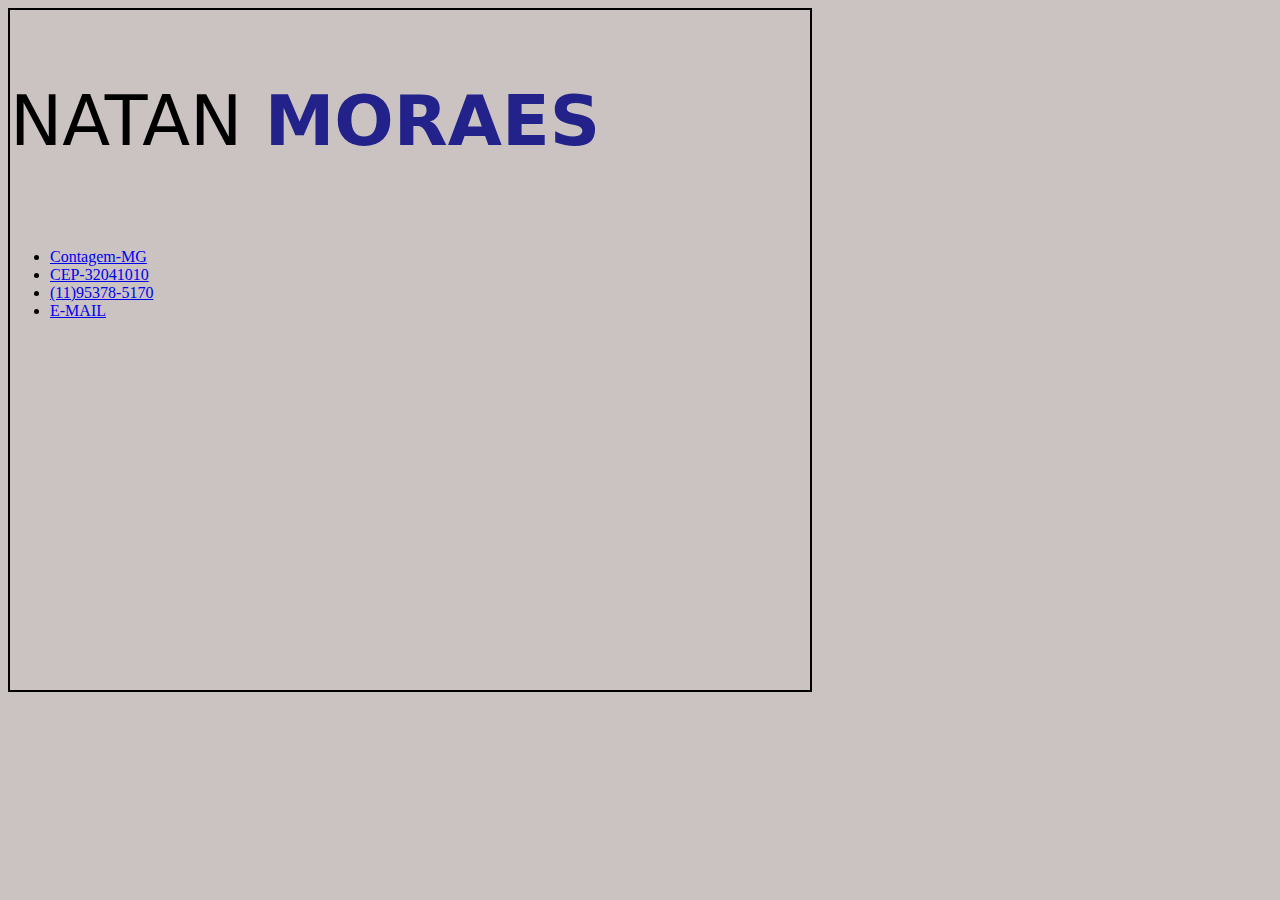
==== my-portifolio/index.html @ 1c0fa353 "iniciado o projeto Profile" ====
<!DOCTYPE html>
<html lang="pt-br">
<head>
    <meta charset="UTF-8">
    <meta name="viewport" content="width=device-width, initial-scale=1.0">
    <title>Profile</title>
    <link rel="stylesheet" href="public/css/style.css">
    <meta name="viewport" content="width=device-width, initial-scale=1">
    <link href="https://cdn.jsdelivr.net/npm/bootstrap@5.3.1/dist/css/bootstrap.min.css" rel="stylesheet" integrity="sha384-4bw+/aepP/YC94hEpVNVgiZdgIC5+VKNBQNGCHeKRQN+PtmoHDEXuppvnDJzQIu9" crossorigin="anonymous">
</head>
<body>
    <div class="perfil">
        <div class="nome">
            <p>NATAN&nbsp;<span class="Palavra-colorida">MORAES</p>
        </div>
                <ul class="nav">
                    <li class="nav-item">
                      <a class="nav-link active" aria-current="page" href="#">Contagem-MG</a>                
                    </li>
                    <li class="nav-item">
                      <a class="nav-link" href="https://www.google.com/maps/place/Contagem+-+Parque+Industrial,+Contagem+-+MG/@-19.8919825,-44.1647119,12z/data=!3m1!4b1!4m6!3m5!1s0xa694c47adf61e9:0x5132472e55aea70c!8m2!3d-19.9384589!4d-44.0518344!16zL20vMDJtaG5x?entry=ttu"target="_blank">CEP-32041010</a>
                    </li>
                    <li class="nav-item">
                      <a class="nav-link" href="#">(11)95378-5170</a>
                    </li>
                    <li class="nav-item">
                      <a class="nav-link" href="https://outlook.live.com/mail/0/" target="_blank">E-MAIL</a>
                    </li>
                  </ul>
        
        
        
        
        


    </div>
</body>
</html>
---- my-portifolio/public/css/style.css ----
body {
    background-color: rgb(203, 194, 194);
}

.nome {
    font-size: 70px;
    display: flex;
    font-family:system-ui, -apple-system, BlinkMacSystemFont, 'Segoe UI', Roboto, Oxygen, Ubuntu, Cantarell, 'Open Sans', 'Helvetica Neue', sans-serif
}
.Palavra-colorida{
    color: rgb(34, 34, 138);
    font-weight: bold;
}

.perfil {
    border: 2px solid black;
    width: 800px;
    height: 680px;
}
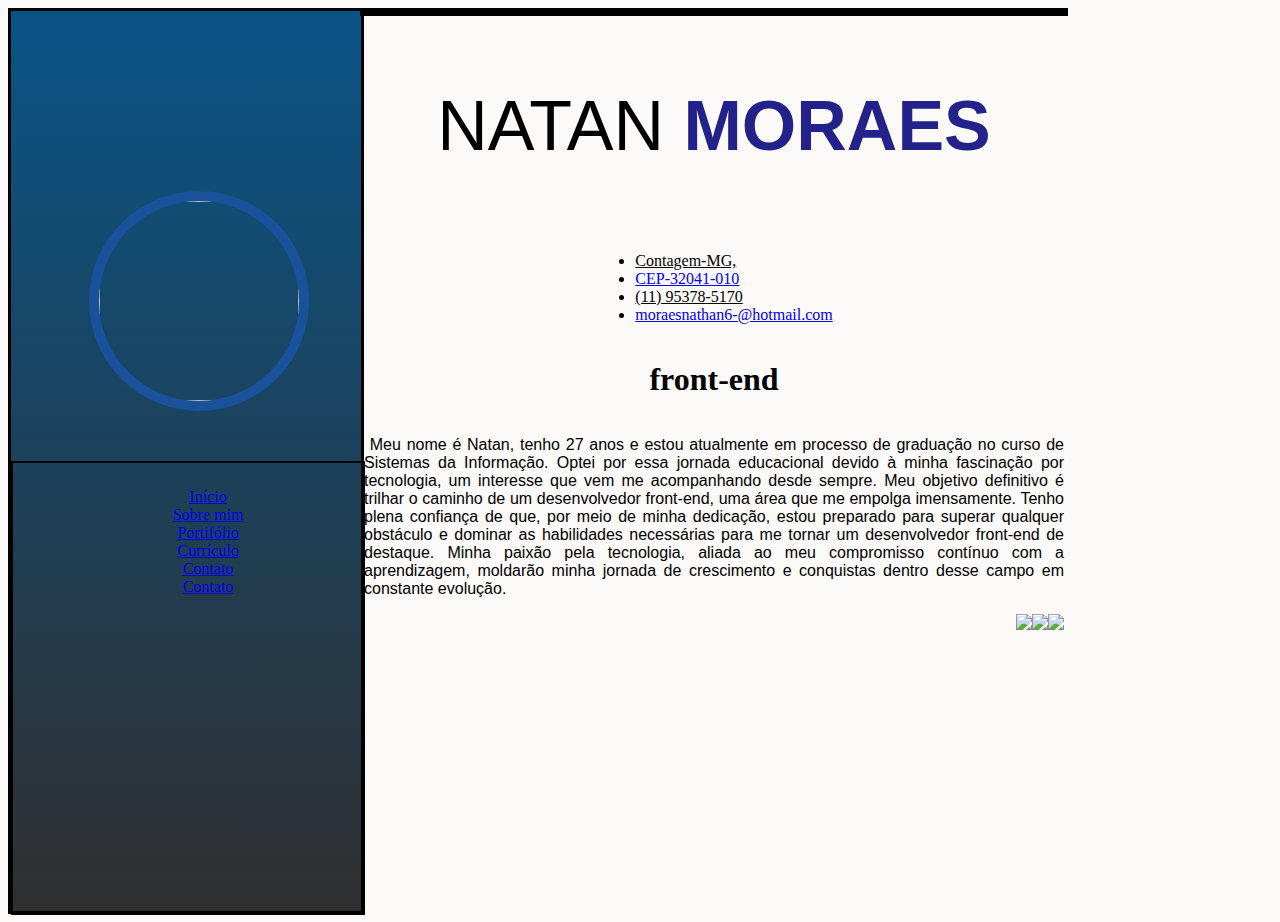
==== commit 43a29231: "Iniciando lado esquerdo do projeto" ====
--- a/my-portifolio/index.html
+++ b/my-portifolio/index.html
@@ -9,31 +9,73 @@
     <link href="https://cdn.jsdelivr.net/npm/bootstrap@5.3.1/dist/css/bootstrap.min.css" rel="stylesheet" integrity="sha384-4bw+/aepP/YC94hEpVNVgiZdgIC5+VKNBQNGCHeKRQN+PtmoHDEXuppvnDJzQIu9" crossorigin="anonymous">
 </head>
 <body>
+    <div class="ladoe">
+        <div class="foto">
+            <img src="https://lh3.googleusercontent.com/a/AAcHTtdLrvPJpsWF1Zem55q1OfHKqIWAiLEXVu_ifg2Gl7KtOCQ=s360-c-no " >
+            
+        </div>
+        <div class="lista">
+            <nav class="navbar" style="display: block;">
+                <ul style="list-style: none;">
+                  <li><a class="nav-link scrollto active" href="#">Início</a></li>
+                  <li><a class="nav-link scrollto active" href="#">Sobre mim</a></li>
+                  <li><a class="nav-link scrollto" href="#">Portifólio</a></li>
+                  <li><a class="nav-link scrollto" href="#">Currículo</a></li>
+                  <li><a class="nav-link scrollto" href="#">Contato</a></li>
+                  <li><a class="nav-link scrollto" href="#">Contato</a></li>
+                </ul>
+                <i class="bi bi-list mobile-nav-toggle"></i>
+              </nav>
+
+        </div>
+    </div>
     <div class="perfil">
-        <div class="nome">
-            <p>NATAN&nbsp;<span class="Palavra-colorida">MORAES</p>
-        </div>
+        <div class="margem">
+          </div>
+            <div class="nome">
+                <p>NATAN&nbsp;<span class="Palavra-colorida">MORAES</p>
+           </div>
                 <ul class="nav">
                     <li class="nav-item">
-                      <a class="nav-link active" aria-current="page" href="#">Contagem-MG</a>                
+                        <a class="nav-link active" aria-current="page" href="#" style="color: black;">Contagem-MG,</a>                
                     </li>
                     <li class="nav-item">
-                      <a class="nav-link" href="https://www.google.com/maps/place/Contagem+-+Parque+Industrial,+Contagem+-+MG/@-19.8919825,-44.1647119,12z/data=!3m1!4b1!4m6!3m5!1s0xa694c47adf61e9:0x5132472e55aea70c!8m2!3d-19.9384589!4d-44.0518344!16zL20vMDJtaG5x?entry=ttu"target="_blank">CEP-32041010</a>
+                        <a class="nav-link" href="https://www.google.com/maps/place/R.+Padre+Francisco+Juarez,+355+-+Campina+Verde,+Contagem+-+MG,+32041-010/@-19.9150181,-44.0685253,17z/data=!3m1!4b1!4m6!3m5!1s0xa69504eec04b4b:0x73e1bbcaac61858c!8m2!3d-19.9150232!4d-44.0659504!16s%2Fg%2F11q4g3_x9r?entry=ttu "target="_blank" style="color: blue;">CEP-32041-010</a>
                     </li>
                     <li class="nav-item">
-                      <a class="nav-link" href="#">(11)95378-5170</a>
+                        <a class="nav-link" href="#" style="color: black;">(11) 95378-5170</a>
                     </li>
                     <li class="nav-item">
-                      <a class="nav-link" href="https://outlook.live.com/mail/0/" target="_blank">E-MAIL</a>
+                        <a class="nav-link" href="https://outlook.live.com/mail/0/" target="_blank">moraesnathan6-@hotmail.com</a>
                     </li>
                   </ul>
-        
-        
-        
-        
-        
-
+                  <div id="sobremim">
+                      <h1>front-end </h1>
+                  </div>
+                <div class="sobre">
+                    <p>&nbsp;Meu nome é Natan, tenho 27 anos e estou atualmente em processo de graduação no curso de Sistemas da Informação.<a>
+                        </a> Optei por essa jornada educacional devido à minha fascinação por tecnologia, um interesse que vem me acompanhando desde sempre.<a>
+                        </a> Meu objetivo definitivo é trilhar o caminho de um desenvolvedor front-end, uma área que me empolga imensamente.<a>
+                        </a>Tenho plena confiança de que, por meio de minha dedicação, estou preparado para superar qualquer obstáculo<a>
+                        </a> e dominar as habilidades necessárias para me tornar um desenvolvedor front-end de destaque. <a>
+                        </a>Minha paixão pela tecnologia, aliada ao meu compromisso contínuo com a aprendizagem,<a>
+                        </a> moldarão minha jornada de crescimento e conquistas dentro desse campo em constante evolução.</p>
+                
+                <footer class="rodape">
+                    <script src="https://kit.fontawesome.com/a076d05399.js" crossorigin="anonymous"></script>
+                      <a href="https://github.com/MoraesNatan" target="_blank">
+                        <i class="https://github.com/MoraesNatan"></i> <img src="C:\Users\morae\OneDrive\Área de Trabalho\Profile\my-portifolio\public\imagens\icons8-github-60.png" style="height: 50px;" target="-blank">
+                          </a>
+                    <a href="https://www.linkedin.com/in/natan-moraes/" target="_blank">
+                      <i class="https://www.linkedin.com/in/natan-moraes/"></i> <img src="C:\Users\morae\OneDrive\Área de Trabalho\Profile\my-portifolio\public\imagens\icons8-linkedin-60.png" style="height: 38px;" target="-blank">
+                        </a>
+                    <a href="https://www.facebook.com/natan.moraes.3" target="_blank">
+                        <i class="https://www.facebook.com/natan.moraes.3"></i> <img src="C:\Users\morae\OneDrive\Área de Trabalho\Profile\my-portifolio\public\imagens\icons8-facebook-novo-60.png" style="height: 30px;" target="-blank">
+                        </a>
+                </footer>                    
 
     </div>
+        
+      
 </body>
 </html>--- a/my-portifolio/public/css/style.css
+++ b/my-portifolio/public/css/style.css
@@ -1,6 +1,9 @@
 body {
-    background-color: rgb(203, 194, 194);
-}
+    background-color: rgb(252, 249, 249);
+    display: flex;
+            
+    }
+
 
 .nome {
     font-size: 70px;
@@ -10,10 +13,85 @@
 .Palavra-colorida{
     color: rgb(34, 34, 138);
     font-weight: bold;
+    text-align: center;
 }
 
 .perfil {
+    
+    display: flex;
+    flex-direction: column;
+    align-items: center;
+    
+}
+.sobremim {
+    display: flex;
+    flex-direction: column;
+    align-items: center;
+    
+}
+.margem {
+    border: 4px solid black;
+    width: 100%;
+}
+.sobre {
+    width: 700px;
+    height: 300px;
+}
+p {
+    font-family: sans-serif;
+    text-align: justify;
+    
+}
+.rodape {
+    align-items: center;
+    justify-content: flex-end;
+    display: flex;
+    padding: 0;
+    
+
+}
+.ladoe {
+    width: 350px;
+    height: 900px;
+    border: 3px solid black;
+    background:linear-gradient(rgb(9, 84, 135), rgb(48, 47, 47))
+}
+.foto {
+    width: 350px;
+    height: 50%;
+    
+
+}
+.lista {
+    width: 350px;
+    height: 50%;
     border: 2px solid black;
-    width: 800px;
-    height: 680px;
-}+}
+.self {
+    height: 300px;
+}
+.foto img {
+    width: 200px;
+    height: 200px;
+    border-radius: 50%;
+    overflow: hidden;
+    display: block;
+    margin: auto;
+    position:relative;
+    top: 40%; 
+    left: 35%;
+    transform: translateX(-50%);
+    border: 10px solid rgb(25, 81, 155) ;
+}
+
+.navbar {
+    text-align: center;
+    position: relative;
+    list-style: none;
+    padding: 0;
+    display: block;
+    color: rgb(148, 174, 209) ;
+    margin: 25px;
+   
+     
+}
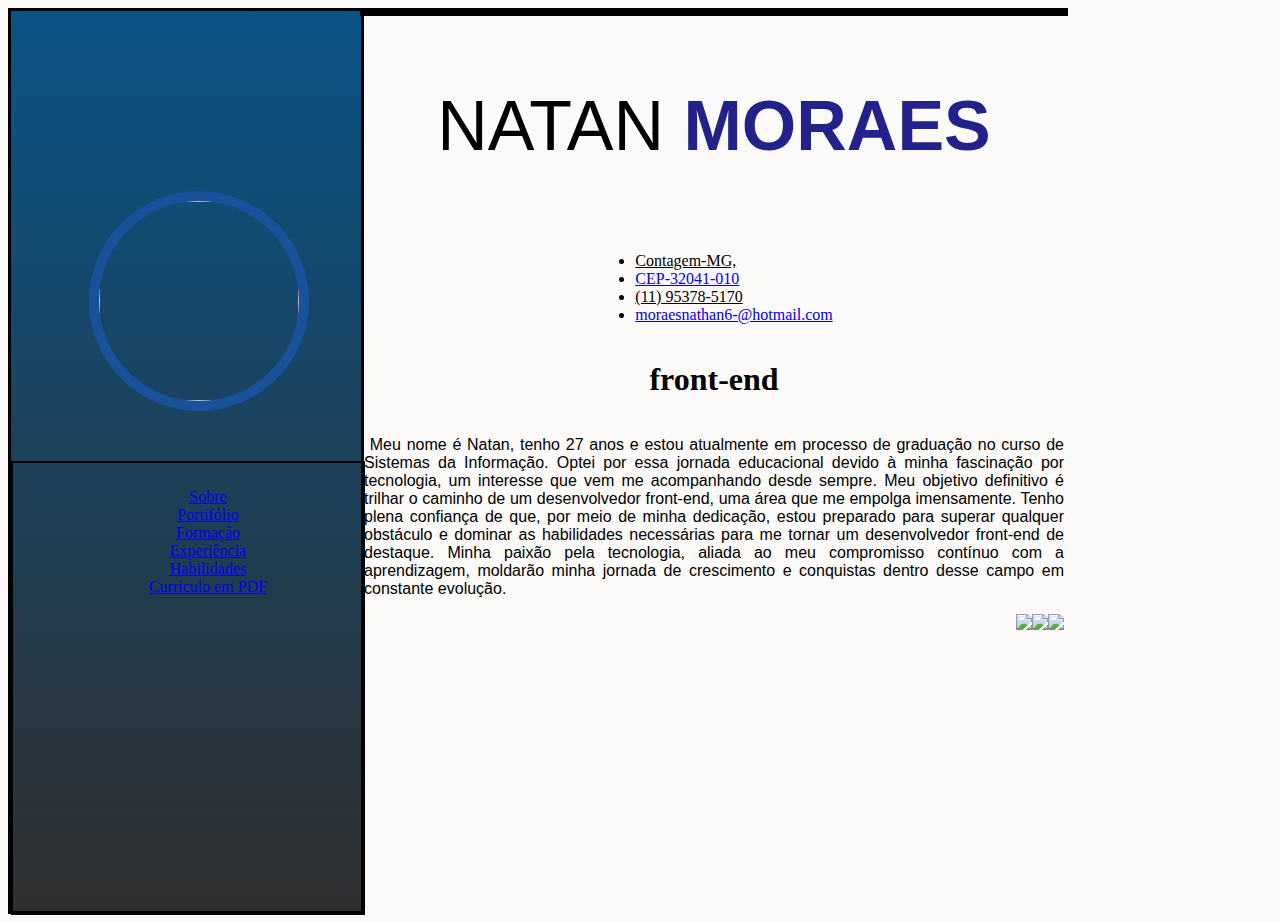
==== commit daf5a940: "Alterações no menu" ====
--- a/my-portifolio/index.html
+++ b/my-portifolio/index.html
@@ -17,12 +17,12 @@
         <div class="lista">
             <nav class="navbar" style="display: block;">
                 <ul style="list-style: none;">
-                  <li><a class="nav-link scrollto active" href="#">Início</a></li>
-                  <li><a class="nav-link scrollto active" href="#">Sobre mim</a></li>
-                  <li><a class="nav-link scrollto" href="#">Portifólio</a></li>
-                  <li><a class="nav-link scrollto" href="#">Currículo</a></li>
-                  <li><a class="nav-link scrollto" href="#">Contato</a></li>
-                  <li><a class="nav-link scrollto" href="#">Contato</a></li>
+                  <li><a class="nav-link scrollto active" href="#">Sobre</a></li>
+                  <li><a class="nav-link scrollto active" href="#">Portifólio</a></li>
+                  <li><a class="nav-link scrollto" href="#">Formação</a></li>
+                  <li><a class="nav-link scrollto" href="#">Experiência</a></li>
+                  <li><a class="nav-link scrollto" href="#">Habilidades</a></li>
+                  <li><a class="nav-link scrollto" href="#">Curriculo em PDF</a></li>
                 </ul>
                 <i class="bi bi-list mobile-nav-toggle"></i>
               </nav>
